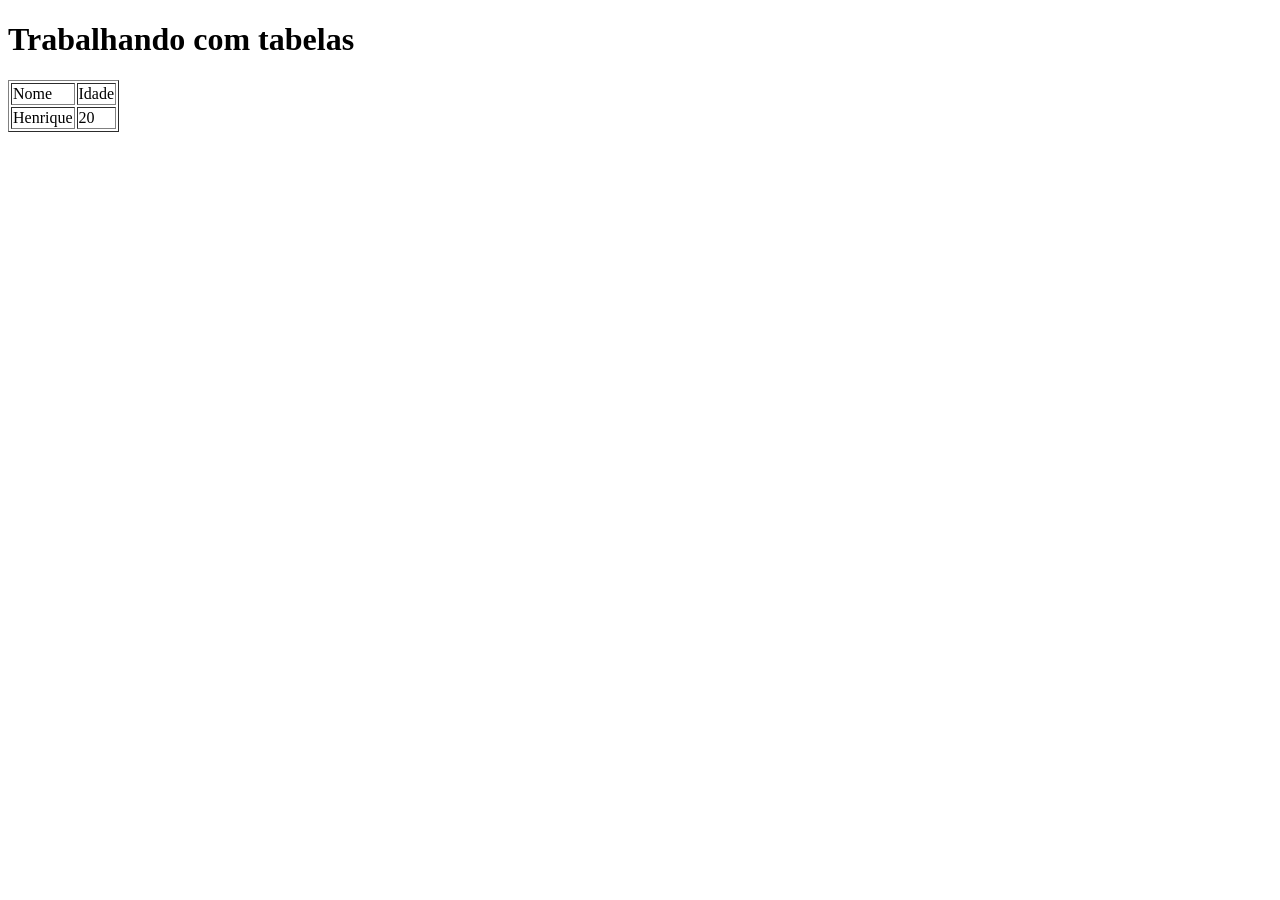
==== Html/05- Trabalhando com tabelas/index.html @ d8f62b36 "Fiz o primeiro exemoplo usando table" ====
<!DOCTYPE html>
<html lang="pt-BR">
<head>
    <meta charset="UTF-8">
    <meta name="viewport" content="width=device-width, initial-scale=1.0">
    <title>Trabalhando com tabelas</title>
</head>
<body>

    <h1>Trabalhando com tabelas</h1>

    <table border="1">
        <tr>
            <td>Nome</td>
            <td>Idade</td>
        </tr>

        <tr>
            <td>Henrique</td>
            <td>20</td>
        </tr>
    </table>
    
</body>
</html>
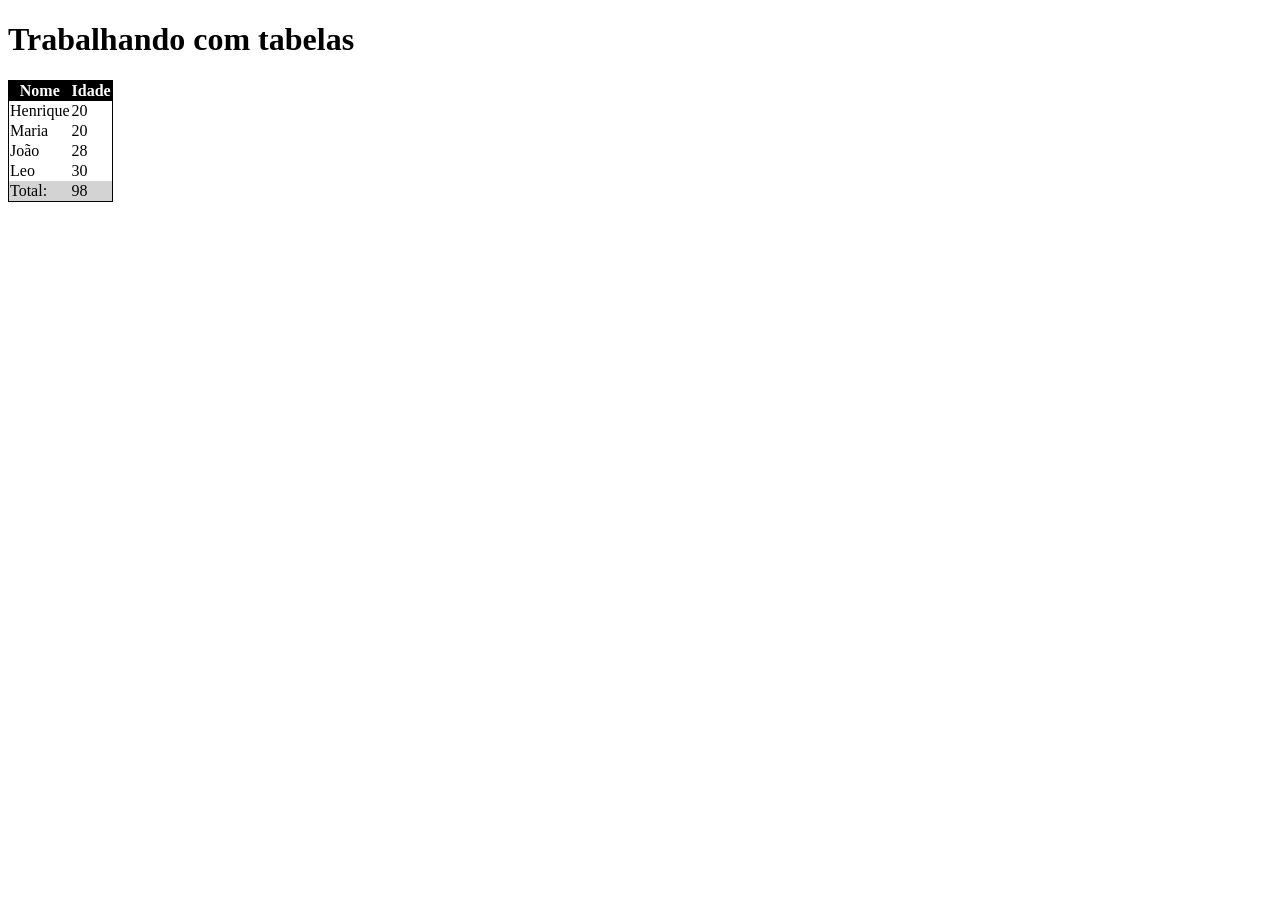
==== commit 76671ccd: "Finalizei a seção de tabelas" ====
--- a/Html/05- Trabalhando com tabelas/index.html
+++ b/Html/05- Trabalhando com tabelas/index.html
@@ -1,25 +1,76 @@
 <!DOCTYPE html>
 <html lang="pt-BR">
+
 <head>
     <meta charset="UTF-8">
     <meta name="viewport" content="width=device-width, initial-scale=1.0">
     <title>Trabalhando com tabelas</title>
+
+    <style>
+     table {
+        border: solid 1px black;
+     }
+
+     table thead th {
+        background-color: black;
+        color: white;
+     }
+
+     table tfoot td {
+        background-color: lightgray;
+     }
+
+     table tbody tr:nth-child(even) td {
+        border-color: rgb(158, 158, 146);
+     }
+
+
+
+
+    </style>
 </head>
+
 <body>
 
     <h1>Trabalhando com tabelas</h1>
 
-    <table border="1">
-        <tr>
-            <td>Nome</td>
-            <td>Idade</td>
-        </tr>
+    <table cellspacing="0">
+        <thead>
+            <tr>
+                <th title="nome completo:">Nome</th>
+                <th>Idade</th>
+            </tr>
+        </thead>
 
-        <tr>
-            <td>Henrique</td>
-            <td>20</td>
-        </tr>
+        <tbody>
+
+            <tr>
+                <td>Henrique</td>
+                <td>20</td>
+            </tr>
+            <tr>
+                <td>Maria</td>
+                <td>20</td>
+            </tr>
+            <tr>
+                <td>João</td>
+                <td>28</td>
+            </tr>
+            <tr>
+                <td>Leo</td>
+                <td>30</td>
+            </tr>
+        </tbody>
+
+        <tfoot>
+            <tr>
+                <td>Total:</td>
+                <td>98</td>
+            </tr>
+        </tfoot>
+
     </table>
-    
+
 </body>
+
 </html>
